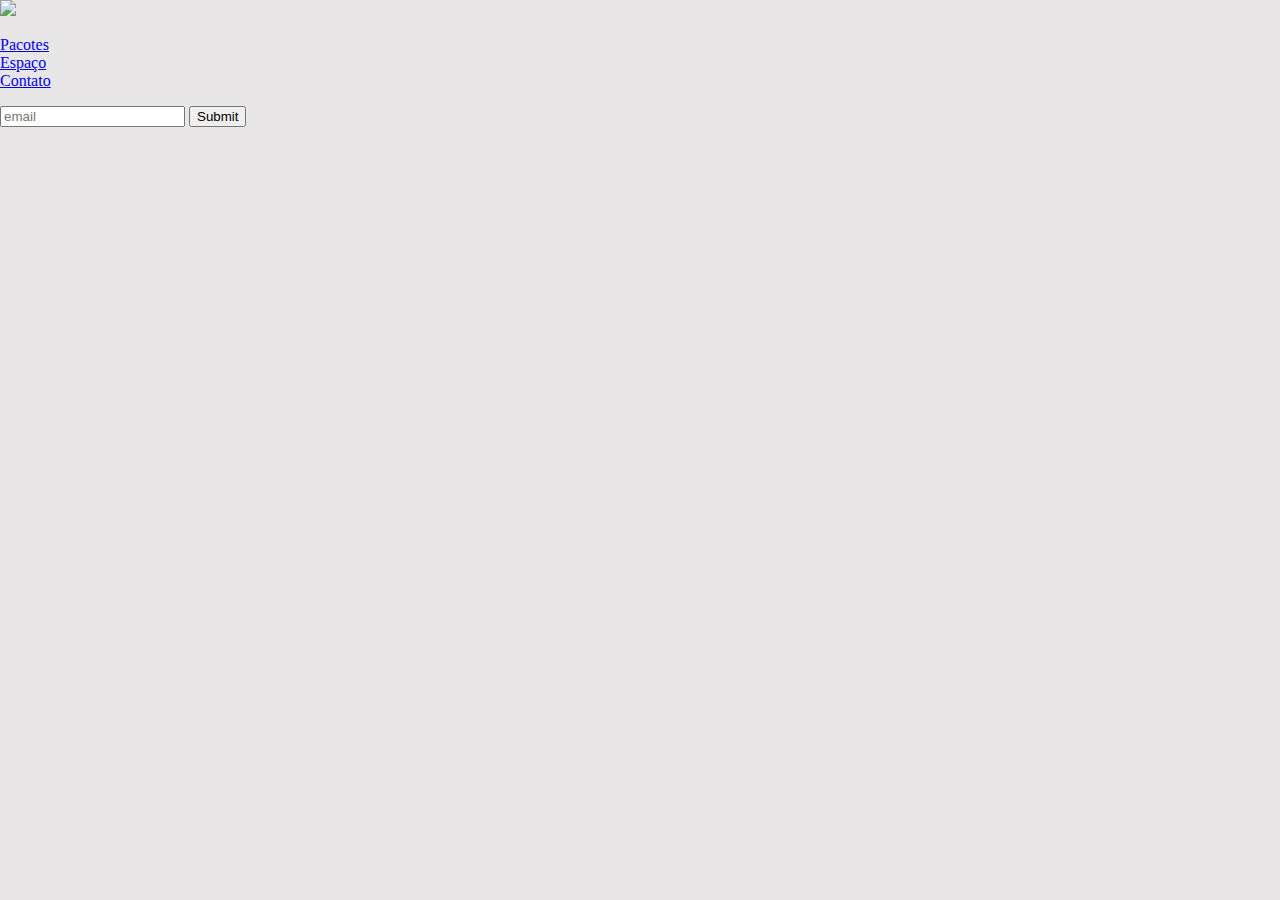
==== DesenvolvimentoWeb/LandingPageFreecodecamp/index.html @ 0e4f6a70 "Criação de Landing Page" ====
<!DOCTYPE html>
<html lang="pt-br">
<head>
    <meta charset="UTF-8">
    <meta http-equiv="X-UA-Compatible" content="IE=edge">
    <meta name="viewport" content="width=device-width, initial-scale=1.0">
    <title>Landing Page</title>
    <link rel="stylesheet" href="style.css">
</head>
<body>
    <header class="header">
        <div class="header-img">
            <img height=100px, src="/assets/foto.png">
        </div>
        <div class="nav-bar">
            <ul>
                <li id="nav-link"><a href="#">Pacotes</a></li>
                <li id="nav-link"><a href="#">Espaço</a></li>
                <li id="nav-link"><a href="#">Contato</a></li>
            </ul>
        </div>
    </header>
    <main>
        <form id="form" action="https://www.freecodecamp.com/email-submit">
            <input id="email" placeholder="email" type="email">
            <input id="submit" type="submit">
        </form>
        <div id="video">
            <iframe width="560" height="315" src="https://www.youtube.com/embed/y8Yv4pnO7qc" title="Roman Carnival Overture Op. 9 for Five Trombones" frameborder="0" allow="accelerometer; autoplay; clipboard-write; encrypted-media; gyroscope; picture-in-picture" allowfullscreen></iframe>            
        </div>
    </main>
</body>
</html>
---- DesenvolvimentoWeb/LandingPageFreecodecamp/style.css ----
body{
    background-color: rgba(231, 229, 229, 0.967);
    padding: 0px;
    margin: 0px;
    box-sizing: border-box;
}
ul{
    list-style-type: none;
    padding: 0px;
}
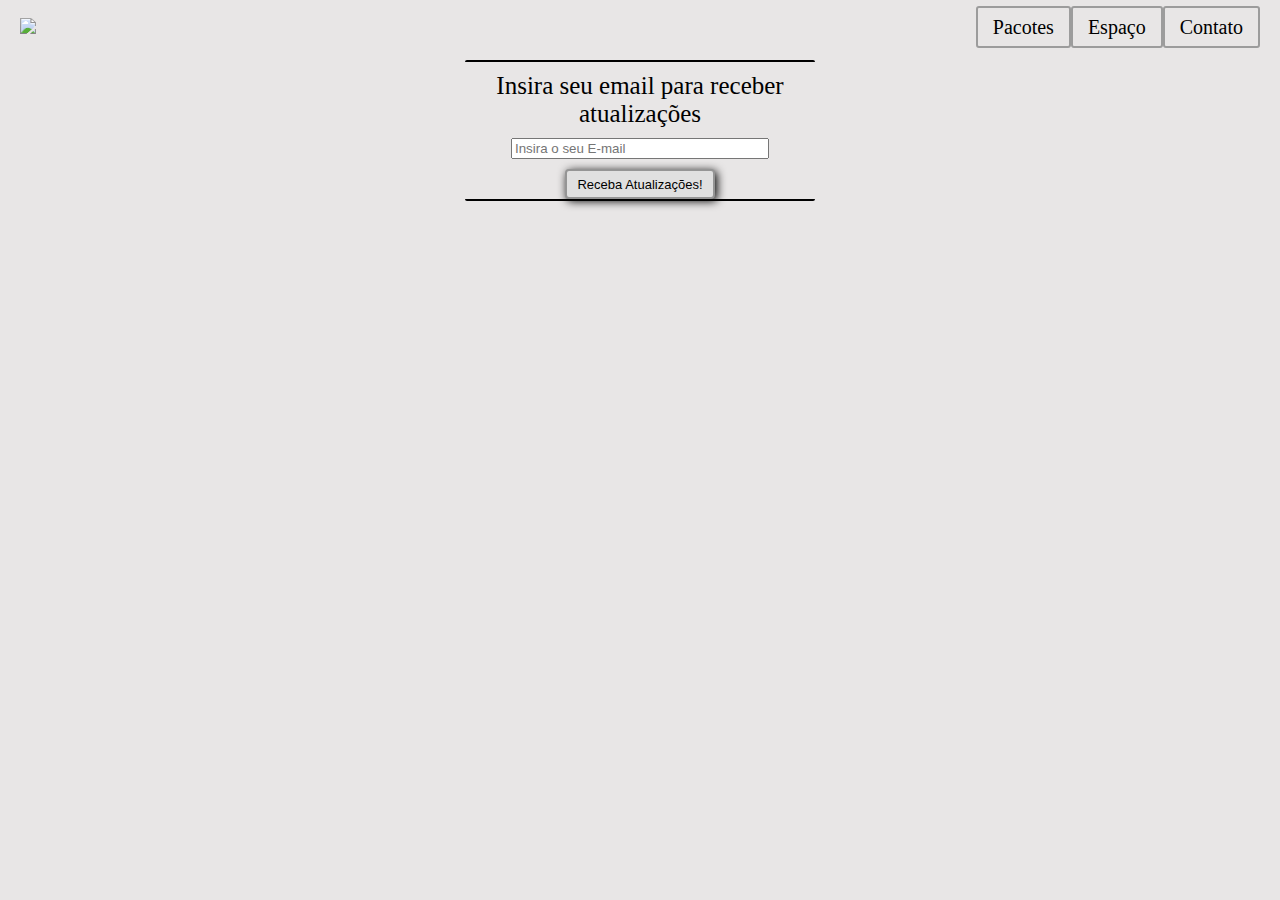
==== commit 2f480334: "Muita coisa" ====
--- a/DesenvolvimentoWeb/LandingPageFreecodecamp/index.html
+++ b/DesenvolvimentoWeb/LandingPageFreecodecamp/index.html
@@ -10,7 +10,7 @@
 <body>
     <header class="header">
         <div class="header-img">
-            <img height=100px, src="/assets/foto.png">
+            <img id="header-img" src="/assets/foto.png">
         </div>
         <div class="nav-bar">
             <ul>
@@ -21,13 +21,18 @@
         </div>
     </header>
     <main>
-        <form id="form" action="https://www.freecodecamp.com/email-submit">
-            <input id="email" placeholder="email" type="email">
-            <input id="submit" type="submit">
-        </form>
-        <div id="video">
-            <iframe width="560" height="315" src="https://www.youtube.com/embed/y8Yv4pnO7qc" title="Roman Carnival Overture Op. 9 for Five Trombones" frameborder="0" allow="accelerometer; autoplay; clipboard-write; encrypted-media; gyroscope; picture-in-picture" allowfullscreen></iframe>            
-        </div>
+        <section id="conteudo">
+            <article id="email-submit">
+                <h3>Insira seu email para receber atualizações</h3>
+                <form id="form" action="https://www.freecodecamp.com/email-submit">
+                    <input id="email" placeholder="Insira o seu E-mail" type="email">
+                    <input id="submit" type="submit" value="Receba Atualizações!">
+                </form>
+            </article>
+            <article id="video-container">
+                <iframe id="video"width="560" height="315" src="https://www.youtube.com/embed/y8Yv4pnO7qc" title="Roman Carnival Overture Op. 9 for Five Trombones" frameborder="0" allow="accelerometer; autoplay; clipboard-write; encrypted-media; gyroscope; picture-in-picture" allowfullscreen></iframe>            
+            </article>
+         </section>
     </main>
 </body>
 </html>--- a/DesenvolvimentoWeb/LandingPageFreecodecamp/style.css
+++ b/DesenvolvimentoWeb/LandingPageFreecodecamp/style.css
@@ -4,7 +4,101 @@
     margin: 0px;
     box-sizing: border-box;
 }
+
+header{
+    display:flex;
+    justify-content: flex-end;
+    margin: 0px 20px 0px 20px;
+    align-items: center;
+}
+#header-img{
+    width: 25%;
+}
+.header-img{
+    margin-right: auto;
+}
+
 ul{
     list-style-type: none;
     padding: 0px;
-}+    display: flex;
+}
+
+li a{
+    text-decoration: none;
+    color: black;
+    font-size: 20px;
+    box-sizing: border-box;
+    padding: 8px 15px 8px 15px;
+    border: 2px solid rgb(156, 156, 156);
+    border-radius: 3px;
+}
+li a:hover{
+    color: white;
+    background-color: rgb(156, 156, 156);
+
+}
+#email-submit h3::before{
+    border-top: 1px black;
+}
+#email-submit h3{
+    font-size: 25px;
+    margin: 10px;
+    font-weight: 300;
+}
+#email-submit{
+    border-top: 2px solid black;
+    border-bottom: 2px solid black;
+    border-radius:2px;
+    width: 350px;
+    text-align: center;
+    margin: 5px auto 5px auto;
+}
+#form{
+    display: flex;
+    flex-direction: column;
+    align-items: center;
+
+}
+#form #email{
+    width: 250px;
+    margin-bottom: 10px;
+    transition: 0.4s;
+}
+#form #email:hover{
+    border: 2px solid black;
+    border-radius: 2px;
+    transition: 0.4s;
+}
+
+#form #submit{
+    width: 150px;
+    background-color: rgb(224, 224, 224);
+    height: 30px;
+    border: 2px solid rgb(149, 149, 149);
+    box-shadow: 2px 2px 10px black;
+    border-radius: 4px;
+    cursor: pointer;
+    font-size: 13px;
+    transition: 0.3s;
+}
+
+#form #submit:hover{
+    width: 170px;
+    height: 40px;
+    transition: 0.3s;
+    font-size: 16px;
+    box-shadow: 8px 8px 20px black;
+
+}
+#video-container{
+    width: 40%;
+    margin: auto;
+}
+#video{
+    display:block; 
+    margin:30px auto 20px auto;
+    width: 100%;
+    height: 100%;
+}
+
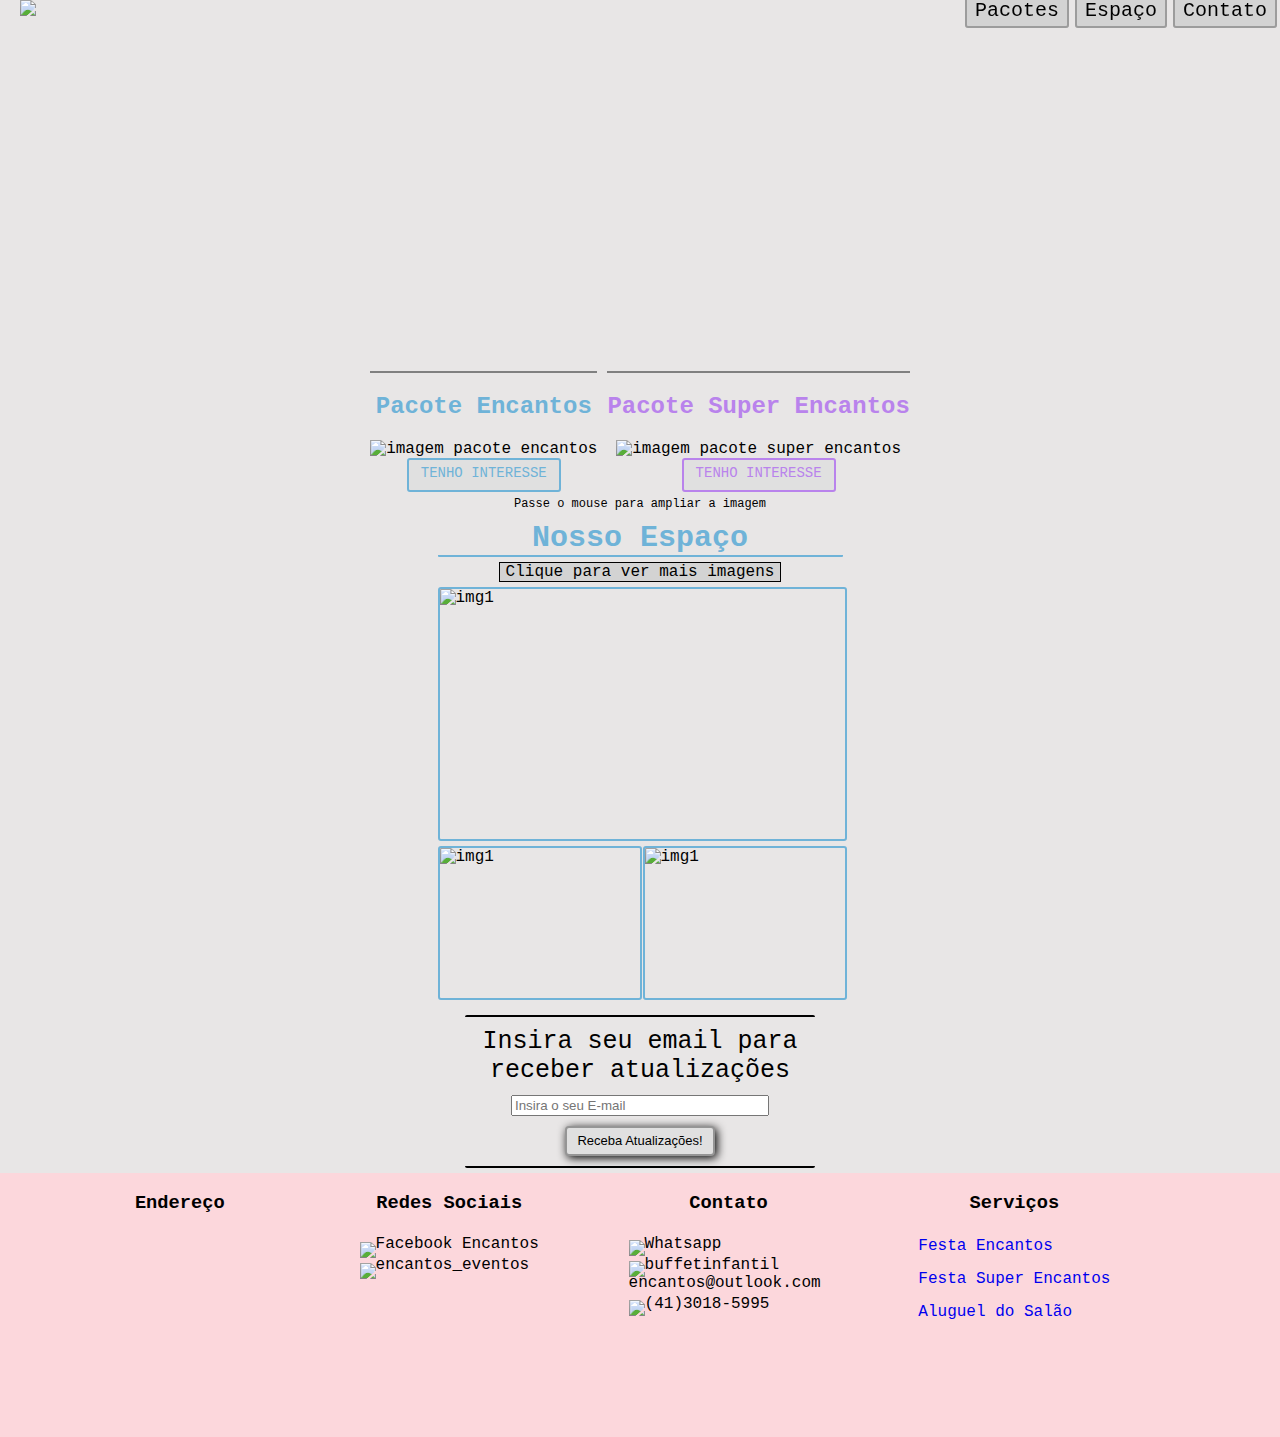
==== commit d1445436: "trabalhando no footer" ====
--- a/DesenvolvimentoWeb/LandingPageFreecodecamp/index.html
+++ b/DesenvolvimentoWeb/LandingPageFreecodecamp/index.html
@@ -6,6 +6,7 @@
     <meta name="viewport" content="width=device-width, initial-scale=1.0">
     <title>Landing Page</title>
     <link rel="stylesheet" href="style.css">
+
 </head>
 <body>
     <header class="header">
@@ -14,14 +15,43 @@
         </div>
         <div class="nav-bar">
             <ul>
-                <li id="nav-link"><a href="#">Pacotes</a></li>
+                <li id="nav-link"><a href="#pacotes">Pacotes</a></li>
                 <li id="nav-link"><a href="#">Espaço</a></li>
-                <li id="nav-link"><a href="#">Contato</a></li>
+                <li id="nav-link"><a href="#email-submit">Contato</a></li>
             </ul>
         </div>
     </header>
     <main>
         <section id="conteudo">
+            <article id="video-container">
+                <iframe id="video" height="315" width="560" src="https://www.youtube-nocookie.com/embed/y8Yv4pnO7qc?rel=0&amp;controls=0&amp;showinfo=0" frameborder="0" allowfullscreen=""></iframe>
+            </article>
+            
+            <article id="pacotes">
+                <div id="pacote-encantos">
+                   <h2 class="texto-pacotes">Pacote Encantos</h2>
+                   <img id="img-pacotes" alt="imagem pacote encantos" src="/assets/encantos.jpeg">
+                   <a href="https://api.whatsapp.com/send?phone=554198872091&text=Tenho%20interessee%20nos%20pacotes!" target="_blank" id="btn-encantos">Tenho interesse</a>
+
+                </div>
+                <div id="pacote-superencantos">
+                    <h2 color= class="texto-pacotes">Pacote Super Encantos</h2>
+                    <img id="img-pacotes" alt="imagem pacote super encantos" src="/assets/super-encantos.jpeg">
+                    <a href="https://api.whatsapp.com/send?phone=554198872091&text=Tenho%20interessee%20nos%20pacotes!" target="_blank" id="btn-superencantos">Tenho interesse</a>
+                </div> 
+            </article>
+            <h4 id="txt-ampliar">Passe o mouse para ampliar a imagem</h4>    
+           
+           
+             <article id="espaço-container">
+            <h2 id="txt-espaço">Nosso Espaço</h2>
+            <a id="a-espaço"href="https://www.instagram.com/encantos_eventos/">Clique para ver mais imagens</a>
+                    <img class="img-espaço" id="img1" src="/assets/imagem1.jpg" alt="img1">
+                    <img class="img-espaço" id="img2"src="/assets/imagem 2.jpg" alt="img1">
+                    <img class="img-espaço" id="img3"src="/assets/imagem3.jpg" alt="img1">
+                </div> 
+                </article> 
+
             <article id="email-submit">
                 <h3>Insira seu email para receber atualizações</h3>
                 <form id="form" action="https://www.freecodecamp.com/email-submit">
@@ -29,10 +59,42 @@
                     <input id="submit" type="submit" value="Receba Atualizações!">
                 </form>
             </article>
-            <article id="video-container">
-                <iframe id="video"width="560" height="315" src="https://www.youtube.com/embed/y8Yv4pnO7qc" title="Roman Carnival Overture Op. 9 for Five Trombones" frameborder="0" allow="accelerometer; autoplay; clipboard-write; encrypted-media; gyroscope; picture-in-picture" allowfullscreen></iframe>            
-            </article>
          </section>
+
     </main>
+    <script src="script.js"></script>
 </body>
+<footer class="footer">    
+    <div id="footer-container">
+        <div id="endereço-footer">
+            <h3>Endereço</h3>
+            <iframe src="https://www.google.com/maps/embed?pb=!1m18!1m12!1m3!1d3602.4266311827478!2d-49.309451417389255!3d-25.457425896050676!2m3!1f0!2f0!3f0!3m2!1i1024!2i768!4f13.1!3m3!1m2!1s0x94dce3a1ee55add1%3A0x4e1e9c8c64dc9a4e!2sSal%C3%A3o%20de%20Festa%20Infantil%20Encantos!5e0!3m2!1spt-BR!2sbr!4v1656976180176!5m2!1spt-BR!2sbr" width="200" height="200" style="border:0;" allowfullscreen="" loading="lazy" referrerpolicy="no-referrer-when-downgrade"></iframe>
+        </div>
+        <div id="redes-sociais">
+            <h3 id="titulo-redes-footer">Redes Sociais</h3>
+            <ul>
+            <li><a href="https://www.facebook.com/buffetinfantilencantos"><img src="/assets/icon-facebook.png">Facebook Encantos</a></li>
+            <li><a href="https://www.instagram.com/encantos_eventos/"><img src="/assets/icon-instagram.png">encantos_eventos</a></li>
+            </ul>
+        </div>
+        <div id="contato-footer">
+            <h3 id="titulo-contato-footer">Contato</h3>
+            <ul>
+                <li><a href="https://api.whatsapp.com/send?phone=554198872091&text=Tenho%20interessee%20nos%20pacotes!"><img src="/assets/icon-whatsapp.png">Whatsapp</a></li>
+                <li><a href="mailto:buffetinfantilencantos@outlook.com" target="_blank"><img src="/assets/icon-email.svg">buffetinfantil<br>encantos@outlook.com</a></li>
+                <li><a href="tel:+55413018-5995"><img src="/assets/icon-call.svg">(41)3018-5995</a></li>
+            </ul>
+        </div>
+        <div id="serviços-footer">
+            <h3 id="titulo-serviços-footer">Serviços</h3>
+            <ul>
+                <li><a href="#">Festa Encantos</a></li>
+                <li><a href="#">Festa Super Encantos</a></li>
+                <li><a href="#">Aluguel do Salão</a></li>
+            </ul>
+        </div>
+        <div id="creditos">
+        </div>
+    </div>
+ </footer>
 </html>--- a/DesenvolvimentoWeb/LandingPageFreecodecamp/style.css
+++ b/DesenvolvimentoWeb/LandingPageFreecodecamp/style.css
@@ -3,6 +3,7 @@
     padding: 0px;
     margin: 0px;
     box-sizing: border-box;
+    font-family: 'Courier New', Courier, monospace;
 }
 
 header{
@@ -10,6 +11,8 @@
     justify-content: flex-end;
     margin: 0px 20px 0px 20px;
     align-items: center;
+    width: 100%;
+    height: 100%;
 }
 #header-img{
     width: 25%;
@@ -18,28 +21,36 @@
     margin-right: auto;
 }
 
+.nav-bar ul{
+    display: flex;
+}
 ul{
     list-style-type: none;
     padding: 0px;
-    display: flex;
-}
-
-li a{
+    margin-top: 0px;
+    margin-bottom: 0px;
+}
+.nav-bar{
+    margin-right: 20px;
+    position: fixed;
+}
+.nav-bar li a{
     text-decoration: none;
     color: black;
     font-size: 20px;
     box-sizing: border-box;
-    padding: 8px 15px 8px 15px;
+    padding: 4px 8px 4px 8px;
     border: 2px solid rgb(156, 156, 156);
-    border-radius: 3px;
-}
-li a:hover{
+    background-color: lightgrey;
+    border-radius: 3px;
+    width: 100%;
+    height: 100%;
+    margin: 3px;
+    cursor: pointer;
+}
+.nav-bar li a:hover{
     color: white;
     background-color: rgb(156, 156, 156);
-
-}
-#email-submit h3::before{
-    border-top: 1px black;
 }
 #email-submit h3{
     font-size: 25px;
@@ -81,6 +92,7 @@
     cursor: pointer;
     font-size: 13px;
     transition: 0.3s;
+    margin-bottom: 10px;
 }
 
 #form #submit:hover{
@@ -91,14 +103,235 @@
     box-shadow: 8px 8px 20px black;
 
 }
+
+
 #video-container{
-    width: 40%;
-    margin: auto;
-}
-#video{
-    display:block; 
-    margin:30px auto 20px auto;
-    width: 100%;
-    height: 100%;
-}
-
+    display: flex;
+    justify-content: center;
+}
+#pacotes{
+    display: flex;
+    margin-top: 30px;
+    justify-content: center;
+    transition: 0.5s;
+}
+.texto-pacotes{
+    text-align: center;
+}
+#pacote-encantos{
+    border-top: 2px solid grey;
+    margin: 5px;
+    cursor: pointer;
+}
+#pacote-encantos h2{
+color:rgb(111, 179, 216);
+}
+#pacote-superencantos{
+    border-top: 2px solid grey;
+    margin: 5px;
+    cursor: pointer;
+    text-align: center;
+}
+#pacote-superencantos h2{
+    color: rgb(185, 131, 236);
+}
+#img-pacotes{
+    height: 400px;
+    transition: 0.5s;
+}
+#img-pacotes:hover{
+    height: 800px;
+    transition: 0.5s;
+}
+#btn-encantos{
+    display: block;
+    margin: 0 auto;
+    font-size: 14px;
+    width: 140px;  
+    height: 20px;
+    text-decoration: none;
+    text-align: center;
+    text-transform: uppercase;  
+    background-color: rgb(224, 224, 224);
+    border-radius: 3px;
+    border: 2px solid rgb(111, 179, 216);
+    color: rgb(111, 179, 216);
+    padding: 5px;
+    transition: 0.4s;
+}
+#btn-superencantos{
+    display: block;
+    margin: 0 auto;
+    font-size: 14px;
+    width: 140px;  
+    height: 20px;
+    text-decoration: none;
+    text-transform: uppercase;  
+    background-color: rgb(224, 224, 224);
+    border-radius: 3px;
+    color: rgb(185, 131, 236);
+    border: 2px solid rgb(185, 131, 236);
+    padding: 5px;
+    transition: 0.4s;
+
+}
+#btn-encantos:hover{
+    box-shadow: 8px 8px 50px 08px rgb(111, 179, 216);
+    transition: 0.4s;
+
+}
+#btn-superencantos:hover{
+    box-shadow: 8px 8px 50px 08px rgb(185, 131, 236);
+    transition: 0.4s;
+}
+
+#txt-ampliar{
+    text-align: center;
+    font-weight: 100;
+    margin: 0px;
+    font-size: 12px;
+}
+#espaço-container h2{
+    margin: 0px;
+}
+#img1{
+    grid-area: principal;
+    width: 405px;
+    border: 2px solid rgb(111, 179, 216);
+    height: 250px;
+    border-radius: 3px;
+    transition: 0,5s;
+
+}
+
+#img2{
+    border-radius: 3px;
+    border: 2px solid rgb(111, 179, 216);
+    grid-area: segunda;
+}
+
+#img3{
+    border-radius: 3px;
+    grid-area: terceira, segunda, terceira;
+    border: 2px solid rgb(111, 179, 216);
+}
+#a-espaço{
+    grid-area:anchor;
+    text-align: center;
+    border: solid 1px black;
+    background-color: lightgrey;
+    text-decoration: none;
+    color: black;
+    font-weight: 400;
+    width: 280px;
+    transition: 0.4s;
+    justify-self: center;
+}
+#a-espaço:hover{
+    background-color: rgb(198, 196, 196);
+    border: solid 2px black;
+    box-shadow: 2px 2px 20px black;
+    width: 350px;
+    font-size: 20px;
+    transition: 0.6s;
+}
+#txt-espaço{
+    grid-area: texto;
+    text-align: center;
+    font-size: 30px;
+    color: rgb(111, 179, 216);
+    display: block;
+    text-decoration: none;
+    border-bottom: 2px solid;
+    border-radius: 1px;
+}
+#espaço-container{
+    display: grid;
+    grid-template-columns: 200px 200px;
+    grid-template-areas: 
+    "texto texto"
+    "anchor anchor"
+    "principal principal"
+    "segunda terceira";
+    justify-items: stretch;
+    gap: 5px;
+    row-gap: 5px;
+    align-items: center;
+    justify-content: center;
+    padding: 10px;
+}
+
+.img-espaço{
+    height: 150px;
+    width: 200px;
+}
+
+#footer-container{
+    background-color: rgb(252, 215, 220);
+    display: flex;
+    flex-direction: row;
+    justify-content: space-evenly;
+}
+#footer-container h3{
+    text-align: center;
+}
+#footer-container a:hover{
+    text-decoration: none;
+    background-color: pink;
+    color: black;
+    border-radius: 3px;
+    transition: 0.4s;
+}
+#redes-sociais{
+    width: auto;   
+    text-align: left; 
+    align-items: end;
+    padding-right: 10px;
+}
+#redes-sociais a img{ 
+    width: 30px;
+    position: relative;
+    top: 10px;
+
+}
+#redes-sociais a{
+    text-decoration: none;
+    color: black;
+    transition: 0.4s;
+    display: block;
+}
+#redes-sociais a:hover{
+    text-decoration: none;
+    background-color: pink;
+    color: black;
+    border-radius: 3px;
+    transition: 0.4s;
+}
+#contato-footer{
+    width: 200px;
+}
+#contato-footer a img{
+    width: 30px;
+    position: relative;
+    top: 8px;
+}
+#contato-footer a{
+    display: block;
+    color: black;
+    text-decoration: none;
+}
+
+#endereço-footer{
+    width: 200px;
+}
+#serviços-footer li{
+    margin: 5px;
+}
+#serviços-footer a{
+    display: block;
+    padding: 5px;
+    text-decoration: none;
+}
+#endereço-footer{
+
+}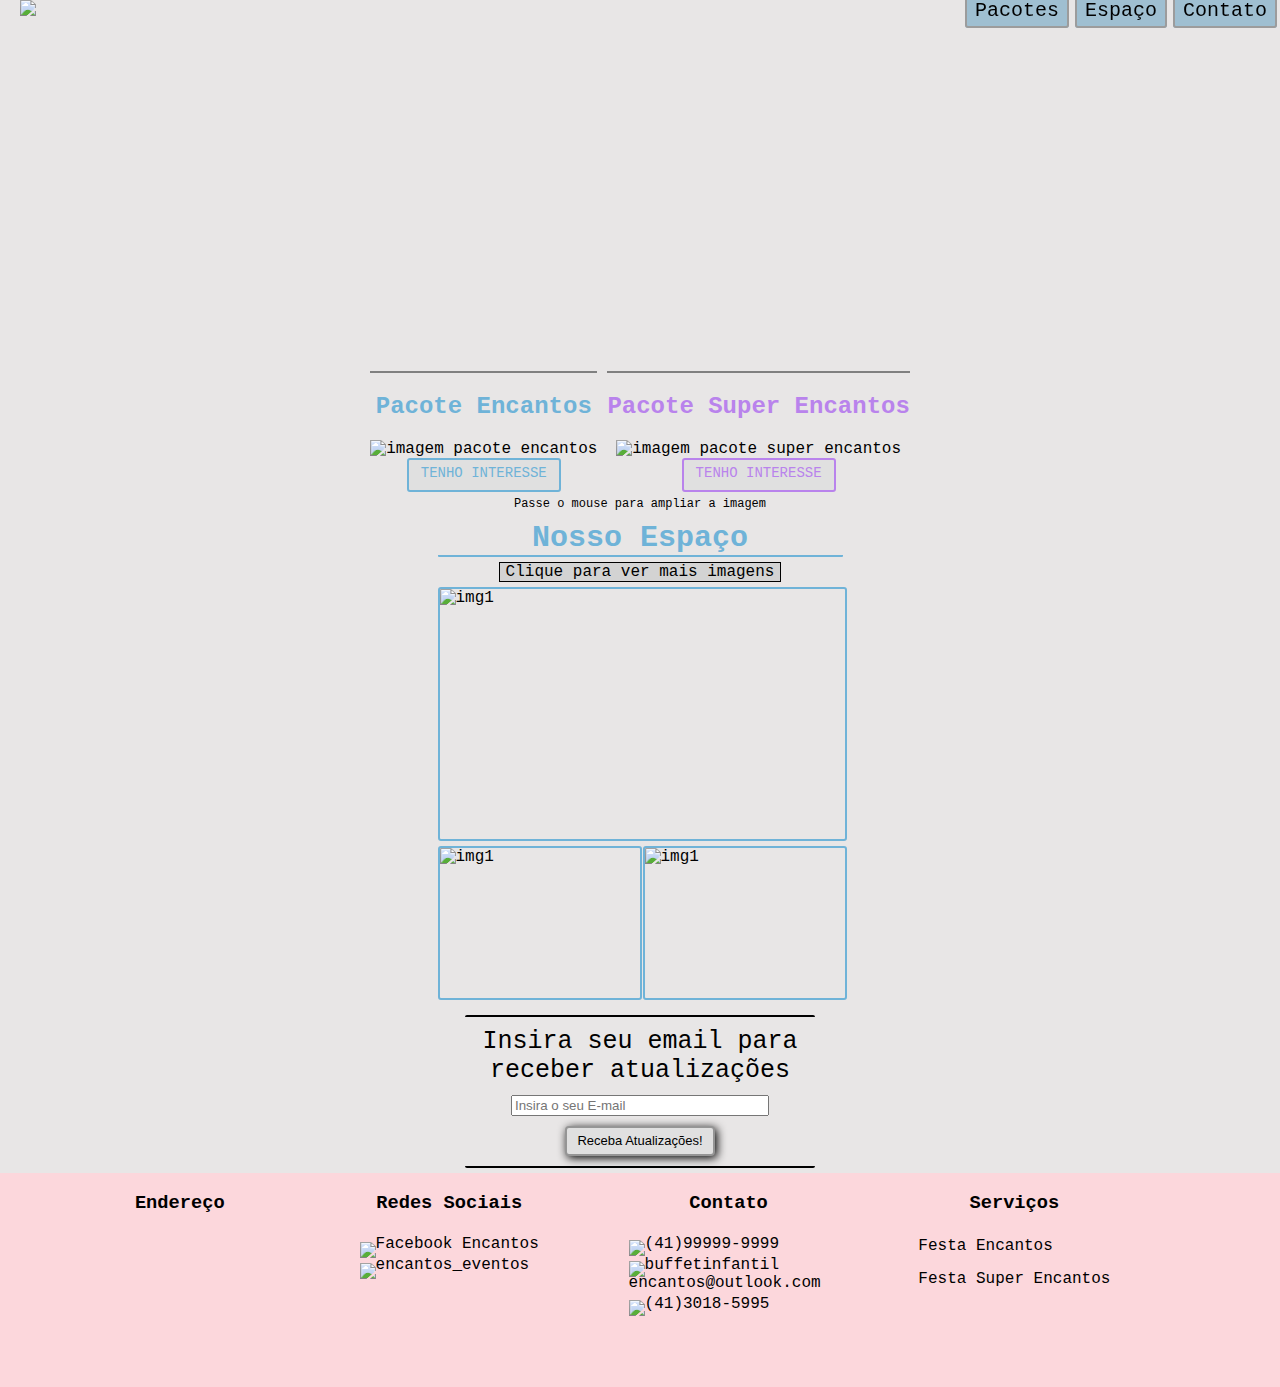
==== commit aa71b70f: "Projeto Finalizado" ====
--- a/DesenvolvimentoWeb/LandingPageFreecodecamp/index.html
+++ b/DesenvolvimentoWeb/LandingPageFreecodecamp/index.html
@@ -45,7 +45,7 @@
            
              <article id="espaço-container">
             <h2 id="txt-espaço">Nosso Espaço</h2>
-            <a id="a-espaço"href="https://www.instagram.com/encantos_eventos/">Clique para ver mais imagens</a>
+            <a id="a-espaço"href="https://www.instagram.com/encantos_eventos/" target="_blank">Clique para ver mais imagens</a>
                     <img class="img-espaço" id="img1" src="/assets/imagem1.jpg" alt="img1">
                     <img class="img-espaço" id="img2"src="/assets/imagem 2.jpg" alt="img1">
                     <img class="img-espaço" id="img3"src="/assets/imagem3.jpg" alt="img1">
@@ -68,29 +68,28 @@
     <div id="footer-container">
         <div id="endereço-footer">
             <h3>Endereço</h3>
-            <iframe src="https://www.google.com/maps/embed?pb=!1m18!1m12!1m3!1d3602.4266311827478!2d-49.309451417389255!3d-25.457425896050676!2m3!1f0!2f0!3f0!3m2!1i1024!2i768!4f13.1!3m3!1m2!1s0x94dce3a1ee55add1%3A0x4e1e9c8c64dc9a4e!2sSal%C3%A3o%20de%20Festa%20Infantil%20Encantos!5e0!3m2!1spt-BR!2sbr!4v1656976180176!5m2!1spt-BR!2sbr" width="200" height="200" style="border:0;" allowfullscreen="" loading="lazy" referrerpolicy="no-referrer-when-downgrade"></iframe>
+            <iframe src="https://www.google.com/maps/embed?pb=!1m18!1m12!1m3!1d3602.4266311827478!2d-49.309451417389255!3d-25.457425896050676!2m3!1f0!2f0!3f0!3m2!1i1024!2i768!4f13.1!3m3!1m2!1s0x94dce3a1ee55add1%3A0x4e1e9c8c64dc9a4e!2sSal%C3%A3o%20de%20Festa%20Infantil%20Encantos!5e0!3m2!1spt-BR!2sbr!4v1656976180176!5m2!1spt-BR!2sbr" width="200" height="150" style="border:0;" allowfullscreen="" loading="lazy" referrerpolicy="no-referrer-when-downgrade"></iframe>
         </div>
         <div id="redes-sociais">
             <h3 id="titulo-redes-footer">Redes Sociais</h3>
             <ul>
-            <li><a href="https://www.facebook.com/buffetinfantilencantos"><img src="/assets/icon-facebook.png">Facebook Encantos</a></li>
-            <li><a href="https://www.instagram.com/encantos_eventos/"><img src="/assets/icon-instagram.png">encantos_eventos</a></li>
+            <li><a href="https://www.facebook.com/buffetinfantilencantos" target="_blank"><img src="/assets/icon-facebook.png">Facebook Encantos</a></li>
+            <li><a href="https://www.instagram.com/encantos_eventos/" target="_blank"><img src="/assets/icon-instagram.png">encantos_eventos</a></li>
             </ul>
         </div>
         <div id="contato-footer">
             <h3 id="titulo-contato-footer">Contato</h3>
             <ul>
-                <li><a href="https://api.whatsapp.com/send?phone=554198872091&text=Tenho%20interessee%20nos%20pacotes!"><img src="/assets/icon-whatsapp.png">Whatsapp</a></li>
-                <li><a href="mailto:buffetinfantilencantos@outlook.com" target="_blank"><img src="/assets/icon-email.svg">buffetinfantil<br>encantos@outlook.com</a></li>
-                <li><a href="tel:+55413018-5995"><img src="/assets/icon-call.svg">(41)3018-5995</a></li>
+                <li><a target="_blank" href="https://api.whatsapp.com/send?phone=554198872091&text=Tenho%20interessee%20nos%20pacotes!"><img src="/assets/icon-whatsapp.png">(41)99999-9999</a></li>
+                <li><a target="_blank" href="mailto:buffetinfantilencantos@outlook.com" ><img src="/assets/icon-email.svg">buffetinfantil<br>encantos@outlook.com</a></li>
+                <li><a target="_blank" href="tel:+55413018-5995"><img src="/assets/icon-call.svg">(41)3018-5995</a></li>
             </ul>
         </div>
         <div id="serviços-footer">
             <h3 id="titulo-serviços-footer">Serviços</h3>
             <ul>
-                <li><a href="#">Festa Encantos</a></li>
-                <li><a href="#">Festa Super Encantos</a></li>
-                <li><a href="#">Aluguel do Salão</a></li>
+                <li><a href="#pacote-encantos">Festa Encantos</a></li>
+                <li><a href="#pacote-superencantos">Festa Super Encantos</a></li>
             </ul>
         </div>
         <div id="creditos">
--- a/DesenvolvimentoWeb/LandingPageFreecodecamp/style.css
+++ b/DesenvolvimentoWeb/LandingPageFreecodecamp/style.css
@@ -41,7 +41,7 @@
     box-sizing: border-box;
     padding: 4px 8px 4px 8px;
     border: 2px solid rgb(156, 156, 156);
-    background-color: lightgrey;
+    background-color: rgb(159, 191, 209);
     border-radius: 3px;
     width: 100%;
     height: 100%;
@@ -331,6 +331,7 @@
     display: block;
     padding: 5px;
     text-decoration: none;
+    color: black;
 }
 #endereço-footer{
 
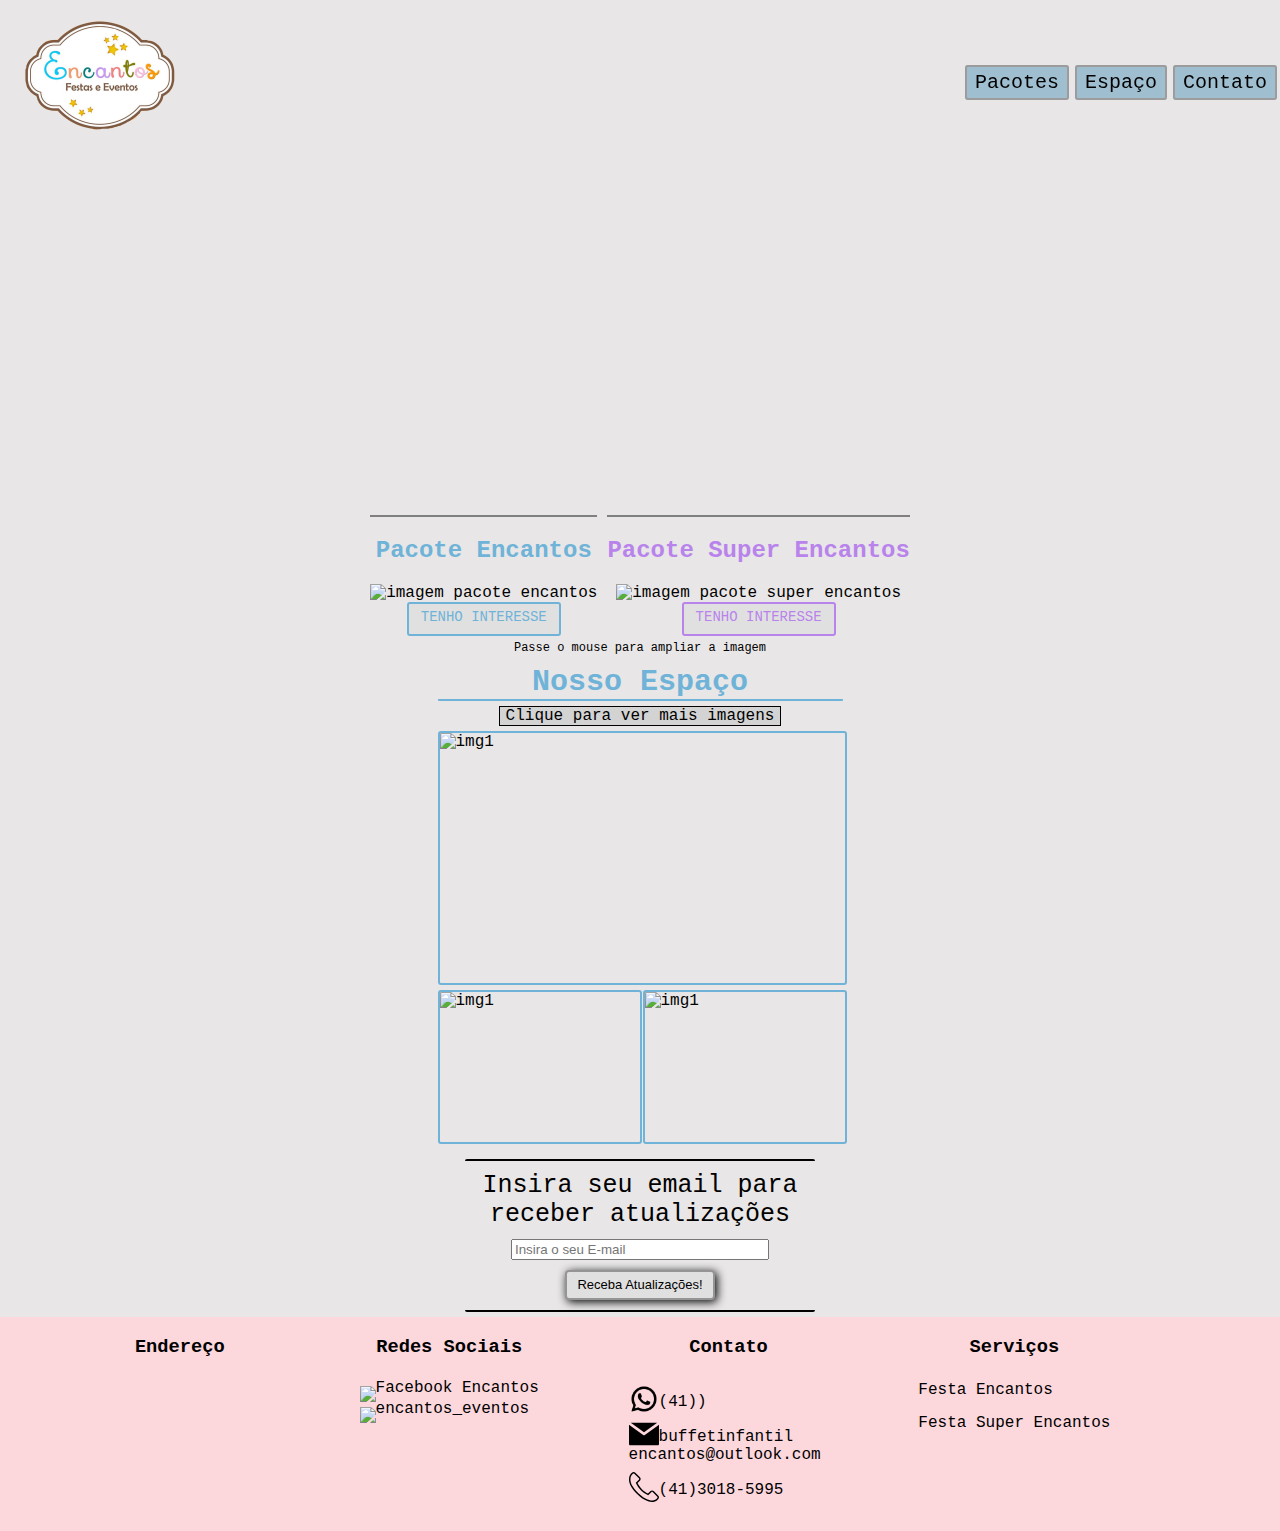
==== commit 76492930: "Update index.html" ====
--- a/DesenvolvimentoWeb/LandingPageFreecodecamp/index.html
+++ b/DesenvolvimentoWeb/LandingPageFreecodecamp/index.html
@@ -6,12 +6,11 @@
     <meta name="viewport" content="width=device-width, initial-scale=1.0">
     <title>Landing Page</title>
     <link rel="stylesheet" href="style.css">
-
 </head>
 <body>
     <header class="header">
         <div class="header-img">
-            <img id="header-img" src="/assets/foto.png">
+            <img id="header-img" src="assets/foto.png">
         </div>
         <div class="nav-bar">
             <ul>
@@ -30,13 +29,13 @@
             <article id="pacotes">
                 <div id="pacote-encantos">
                    <h2 class="texto-pacotes">Pacote Encantos</h2>
-                   <img id="img-pacotes" alt="imagem pacote encantos" src="/assets/encantos.jpeg">
+                   <img id="img-pacotes" alt="imagem pacote encantos" src="assets/encantos.jpeg">
                    <a href="https://api.whatsapp.com/send?phone=554198872091&text=Tenho%20interessee%20nos%20pacotes!" target="_blank" id="btn-encantos">Tenho interesse</a>
 
                 </div>
                 <div id="pacote-superencantos">
                     <h2 color= class="texto-pacotes">Pacote Super Encantos</h2>
-                    <img id="img-pacotes" alt="imagem pacote super encantos" src="/assets/super-encantos.jpeg">
+                    <img id="img-pacotes" alt="imagem pacote super encantos" src="assets/super-encantos.jpeg">
                     <a href="https://api.whatsapp.com/send?phone=554198872091&text=Tenho%20interessee%20nos%20pacotes!" target="_blank" id="btn-superencantos">Tenho interesse</a>
                 </div> 
             </article>
@@ -46,9 +45,9 @@
              <article id="espaço-container">
             <h2 id="txt-espaço">Nosso Espaço</h2>
             <a id="a-espaço"href="https://www.instagram.com/encantos_eventos/" target="_blank">Clique para ver mais imagens</a>
-                    <img class="img-espaço" id="img1" src="/assets/imagem1.jpg" alt="img1">
-                    <img class="img-espaço" id="img2"src="/assets/imagem 2.jpg" alt="img1">
-                    <img class="img-espaço" id="img3"src="/assets/imagem3.jpg" alt="img1">
+                    <img class="img-espaço" id="img1" src="assets/imagem1.jpg" alt="img1">
+                    <img class="img-espaço" id="img2"src="assets/imagem 2.jpg" alt="img1">
+                    <img class="img-espaço" id="img3"src="assets/imagem3.jpg" alt="img1">
                 </div> 
                 </article> 
 
@@ -73,16 +72,16 @@
         <div id="redes-sociais">
             <h3 id="titulo-redes-footer">Redes Sociais</h3>
             <ul>
-            <li><a href="https://www.facebook.com/buffetinfantilencantos" target="_blank"><img src="/assets/icon-facebook.png">Facebook Encantos</a></li>
-            <li><a href="https://www.instagram.com/encantos_eventos/" target="_blank"><img src="/assets/icon-instagram.png">encantos_eventos</a></li>
+            <li><a href="https://www.facebook.com/buffetinfantilencantos" target="_blank"><img src="assets/icon-facebook.png">Facebook Encantos</a></li>
+            <li><a href="https://www.instagram.com/encantos_eventos/" target="_blank"><img src="assets/icon-instagram.png">encantos_eventos</a></li>
             </ul>
         </div>
         <div id="contato-footer">
             <h3 id="titulo-contato-footer">Contato</h3>
             <ul>
-                <li><a target="_blank" href="https://api.whatsapp.com/send?phone=554198872091&text=Tenho%20interessee%20nos%20pacotes!"><img src="/assets/icon-whatsapp.png">(41)99999-9999</a></li>
-                <li><a target="_blank" href="mailto:buffetinfantilencantos@outlook.com" ><img src="/assets/icon-email.svg">buffetinfantil<br>encantos@outlook.com</a></li>
-                <li><a target="_blank" href="tel:+55413018-5995"><img src="/assets/icon-call.svg">(41)3018-5995</a></li>
+                <li><a target="_blank" href="https://api.whatsapp.com/send?phone=554198872091&text=Tenho%20interessee%20nos%20pacotes!"><img src="assets/icon-whatsapp.png">(41))</a></li>
+                <li><a target="_blank" href="mailto:buffetinfantilencantos@outlook.com" ><img src="assets/icon-email.svg">buffetinfantil<br>encantos@outlook.com</a></li>
+                <li><a target="_blank" href="tel:+55413018-5995"><img src="assets/icon-call.svg">(41)3018-5995</a></li>
             </ul>
         </div>
         <div id="serviços-footer">
